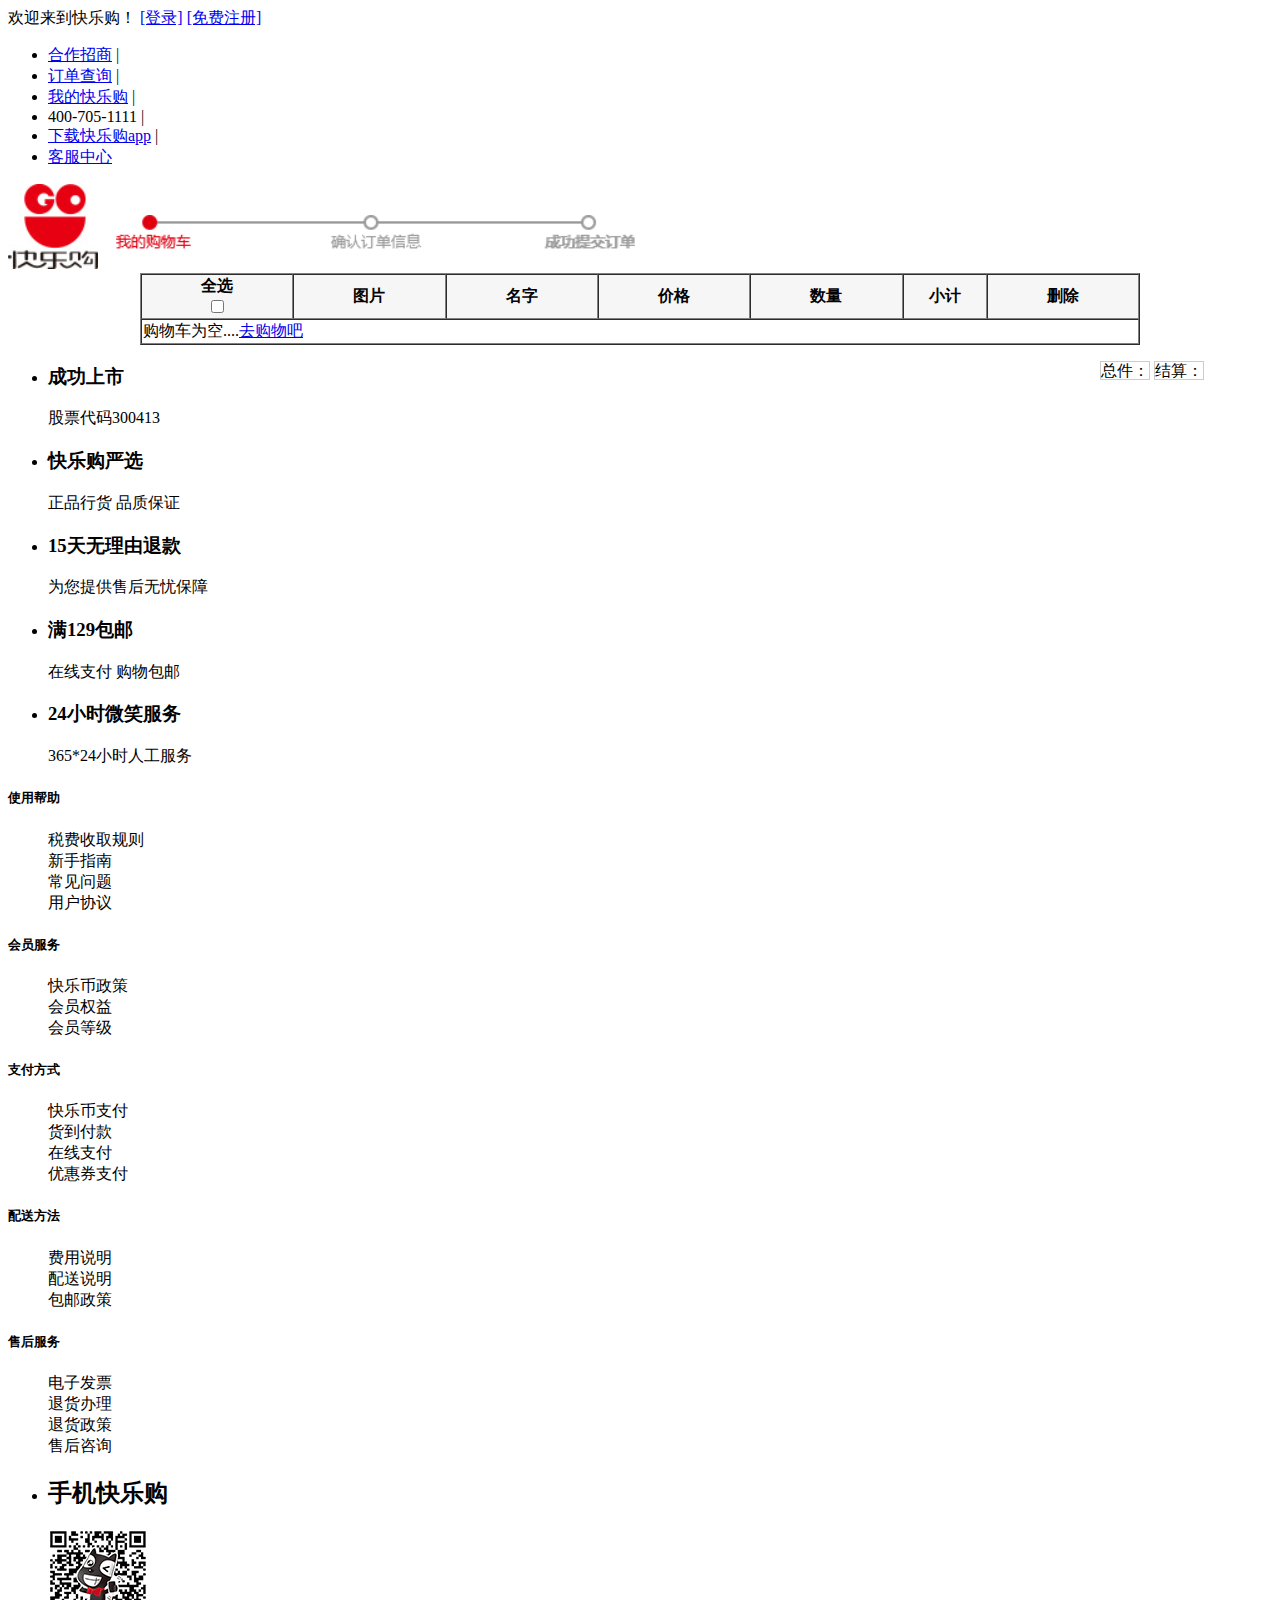
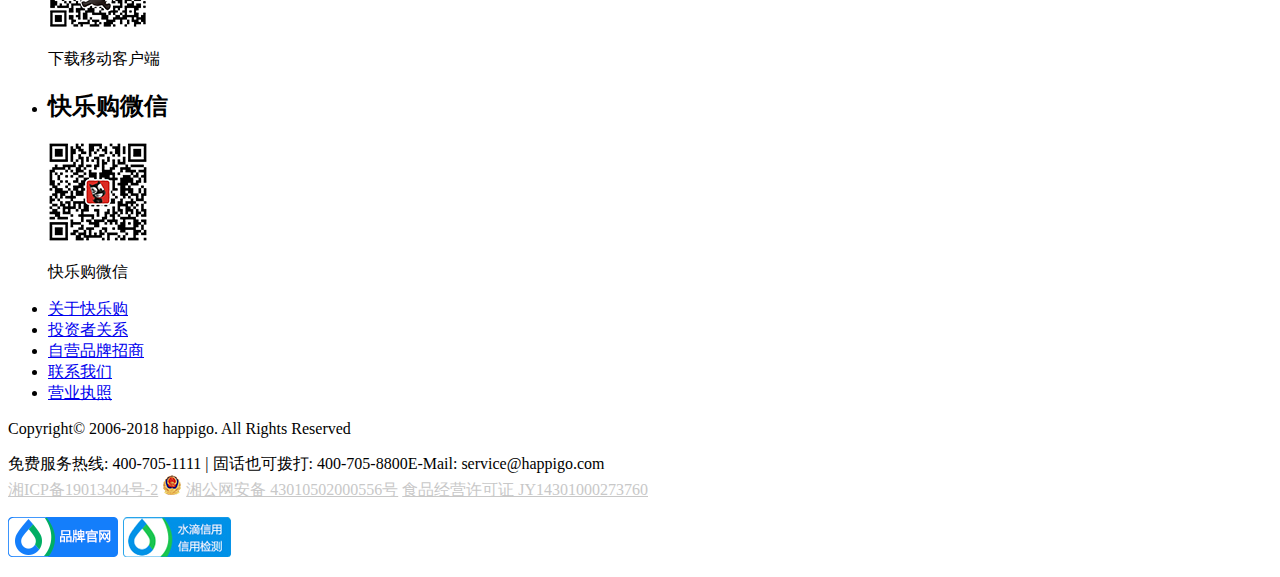
==== src/car.html @ db225417 "购物车静态页面完成" ====
<!DOCTYPE html>
<html lang="en">
<head>
    <meta charset="UTF-8">
    <meta name="viewport" content="width=device-width, initial-scale=1.0">
    <meta http-equiv="X-UA-Compatible" content="ie=edge">
    <title>快乐购-购物车</title>
    <link rel="stylesheet" href="css/car.css">
    <link rel="stylesheet" href="css/public.css">
    <style>
        #main span{width: 5px;height: 5px;border: solid 1px #ccc;}
        #main .a{width: 80px;}
        #main p{float: right;position: absolute;left:1100px}
    </style>
</head>
<body>
    <div class="top">
        <div class="margin">
            <div class="t-l">
            <span>欢迎来到快乐购！</span>
            <a href="#" class="a-log">[登录]</a>
            <a href="#" class="a-reg">[免费注册]</a>
        </div>
        <div class="t-r">
            <ul>
                <li>
                    <a href="#">合作招商</a>
                    <span class="line">|</span>
                </li>
                <li>
                    <a href="#">订单查询</a>
                    <span class="line">|<span>
                </li>
                <li>
                    <a href="#">我的快乐购</a>
                    <span class="line">|<span>
                </li>
                <li>
                    <i class="tel_icon"></i>
                    <span class="sp_tel">400-705-1111</span>
                    <span class="line">|<span>
                </li>
                <li>
                    <a href="#">下载快乐购app</a>
                    <span class="line">|<span>
                </li>
                <li>
                    <a href="#">客服中心</a>
                    <div class="cus_center" style="display: none;">
                            <a href="#">帮助中心</a>
                            <a href="#">会员反馈</a>
                        </div>
                </li>
            </ul>
        </div>
    </div>
</div>

<div class="header">
    <div class="margin">
        <a href="index.html" class="h-l"><img src="img/login1.png" alt=""></a>
        <img src="img/logo3.png" alt="" >
    </div>
</div>
<div id="main">
    <div class="margin">
        <div class="middle">
            <table border="1" cellspacing="0" width="1000" align="center">
                        <thead style="background: #f6f6f6;">
                            <tr>
                                <th><label for="allCheck">全选</label><br><input id="allCheck" type="checkbox"></th>
                                <th>图片</th>
                                <th>名字</th>
                                <th>价格</th>
                                <th>数量</th>
                                <th class="a">小计</th>
                                <th>删除</th>
                            </tr>
                        </thead>
                        <tbody>
                            <tr>
                                <td colspan="7">购物车为空....<a href="shopping.html">去购物吧</a></td> 
                            </tr>
                            <!-- <tr>
                
                                <td><img src=""></td>
                                <td></td>
                                <td></td>
                                <td><input type="number" min="1"></td>
                                <td class="delete"></td>
                            </tr> -->
                            
                        </tbody>
                    </table>
                    <p><span >总件：<em class="snum"></em></span> <span >结算：<em class="smoney"></em></span> </p>
        </div>
    </div>
</div>
</body>


























<div id="footer">
    <div class="margin">
        <div class="foot-t">
            <ul class="foot-ul">
                <li>
                    <i class="i1"></i>
                    <h3>成功上市</h3>
                    <p>股票代码300413</p>
                </li>
                <li>
                    <i class="i2"></i>
                    <h3>快乐购严选</h3>
                    <p>正品行货 品质保证</p>
                </li>
                <li>
                    <i class="i3"></i>
                    <h3>15天无理由退款</h3>
                    <p>为您提供售后无忧保障</p>
                </li>
                <li>
                    <i class="i4"></i>
                    <h3>满129包邮</h3>
                    <p>在线支付 购物包邮</p>
                </li>
                <li>
                    <i class="i5"></i>
                    <h3>24小时微笑服务</h3>
                    <p>365*24小时人工服务</p>
                </li>
            </ul>
        </div>
        <div class="foot-b">
            <div class="dl">
                <dl>
                    <dt><h5>使用帮助</h5></dt>
                    <dd>税费收取规则</dd>
                    <dd>新手指南</dd>
                    <dd>常见问题</dd>
                    <dd>用户协议</dd>
                </dl>
                <dl>
                    <dt><h5>会员服务</h5></dt>
                    <dd>快乐币政策</dd>
                    <dd>会员权益</dd>
                    <dd>会员等级</dd>
                </dl>
                <dl>
                    <dt><h5>支付方式</h5></dt>
                    <dd>快乐币支付</dd>
                    <dd>货到付款</dd>
                    <dd>在线支付</dd>
                    <dd>优惠券支付</dd>
                </dl>
                <dl>
                    <dt><h5>配送方法</h5></dt>
                    <dd>费用说明</dd>
                    <dd>配送说明</dd>
                    <dd>包邮政策</dd>
                </dl>
                <dl>
                    <dt><h5>售后服务</h5></dt>
                    <dd>电子发票</dd>
                    <dd>退货办理</dd>
                    <dd>退货政策</dd>
                    <dd>售后咨询</dd>
                </dl>
            </div>
            <div class="foot-r">
                <ul>
                    <li>
                        <h2>手机快乐购</h2>
                        <img src="img/telhappy.png" alt="">
                        <p>下载移动客户端</p>
                    </li>
                    <li>
                        <h2>快乐购微信</h2>
                        <img src="img/happyweixin.png" alt="">
                        <p>快乐购微信</p>
                    </li>
                </ul>
            </div>
        </div>
        
    </div>
</div>
<div id="bottom">
    <div class="margin">
        <div class="bottom-t">
            <ul>
                <li>
                    <a href="#">关于快乐购</a>
                    <span></span>
                </li>
                <li>
                    <a href="#">投资者关系</a>
                    <span></span>
                </li>
                <li>
                    <a href="#">自营品牌招商</a>
                    <span></span>
                </li>
                <li>
                    <a href="#">联系我们</a>
                    <span></span>
                </li>
                <li>
                    <a href="#">营业执照</a>
                </li>
            </ul>
        </div>
        <div class="bottom-b">
            <p class="b-t">Copyright© 2006-2018 happigo. All Rights Reserved </p>
            
            <p class="b-c">
                免费服务热线: 400-705-1111 | 固话也可拨打: 400-705-8800<span >E-Mail: service@happigo.com</span><br>
                <a href="#" style="color: #C8C8C8" >湘ICP备19013404号-2</a>
                <img src="img/jh.png">
                <a href="#" style="color: #C8C8C8" >湘公网安备 43010502000556号</a>
                <a href="#" style="color: #C8C8C8" >食品经营许可证 JY14301000273760</a>
            </p>

            <p class="b-b">
                <a href="#"><img src="img/footer_pinpai.jpg" alt=""></a>
                <a href="#"><img src="img/footer_shuidi.png" alt=""></a>
            </p>
        </div>
    </div>
</div>
</body>
<script src="libs/ajax.js"></script>
<script src="libs/cookie.js"></script>
</html>
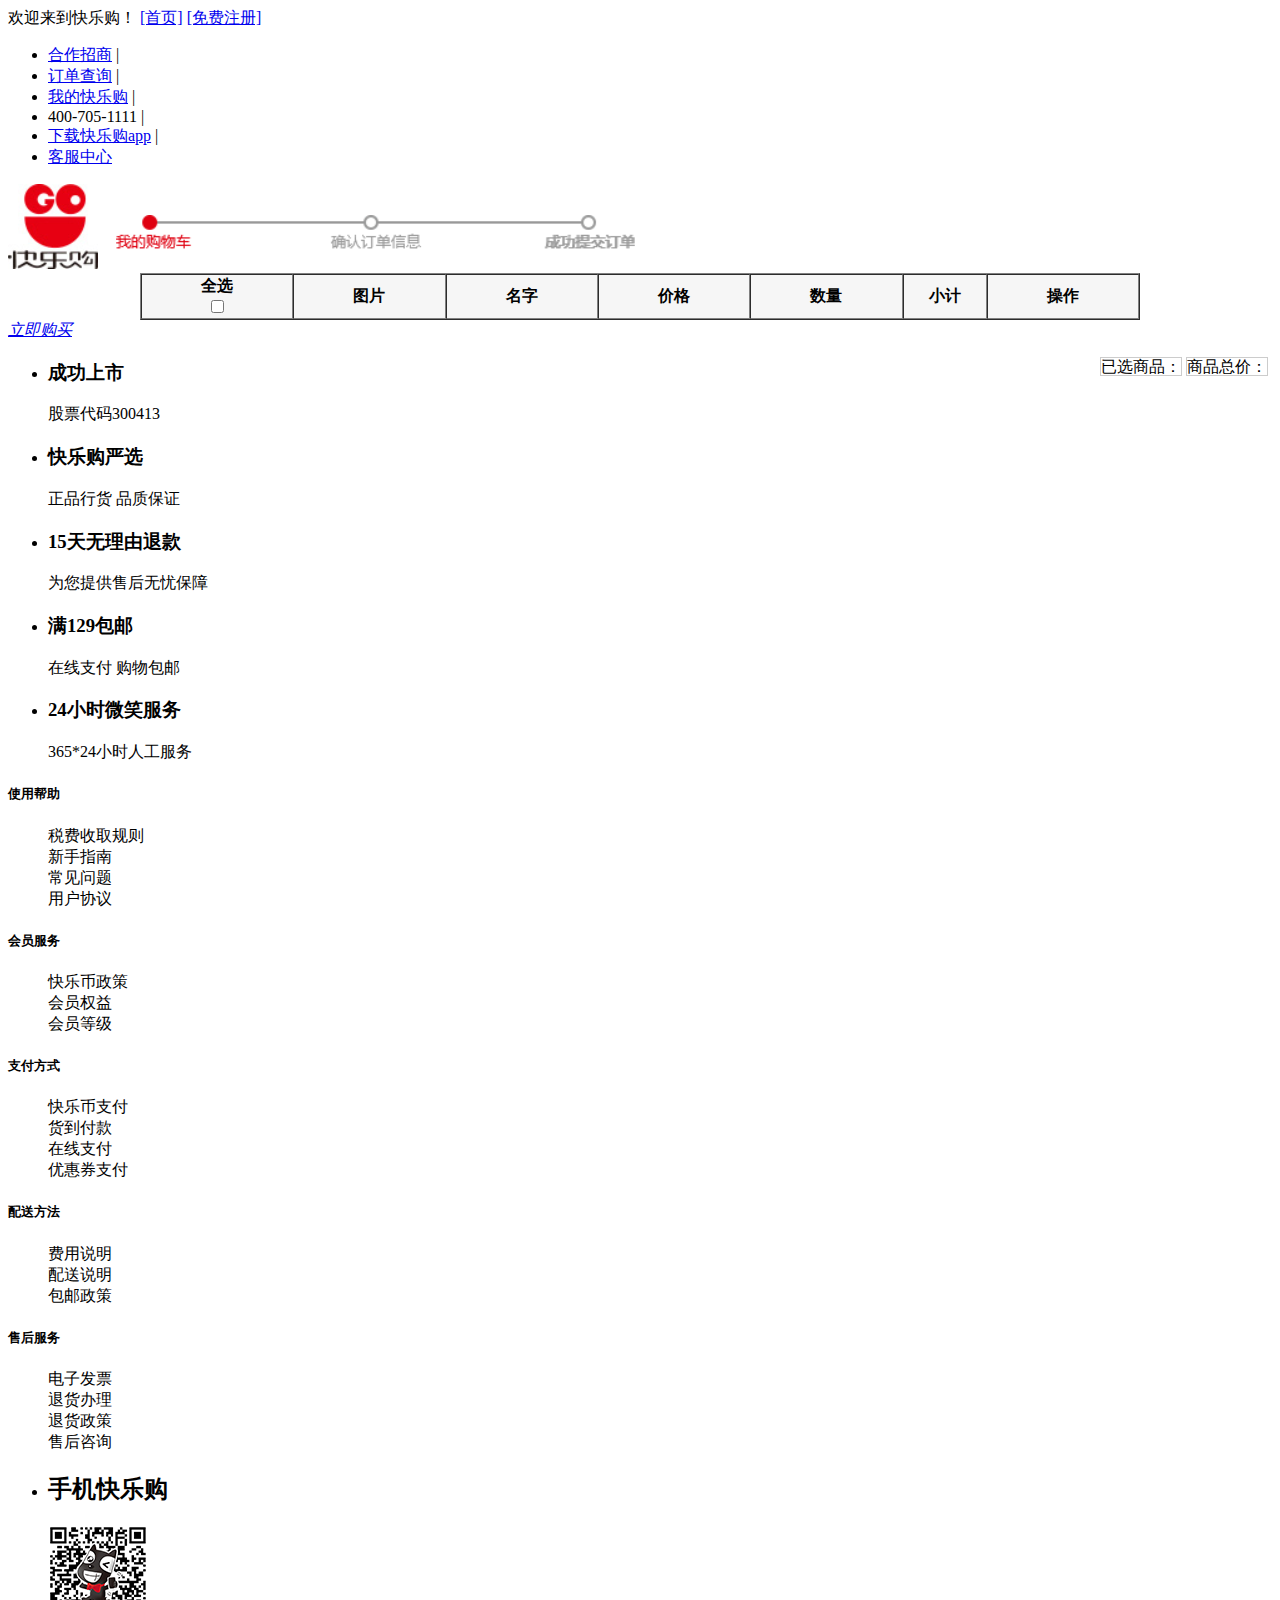
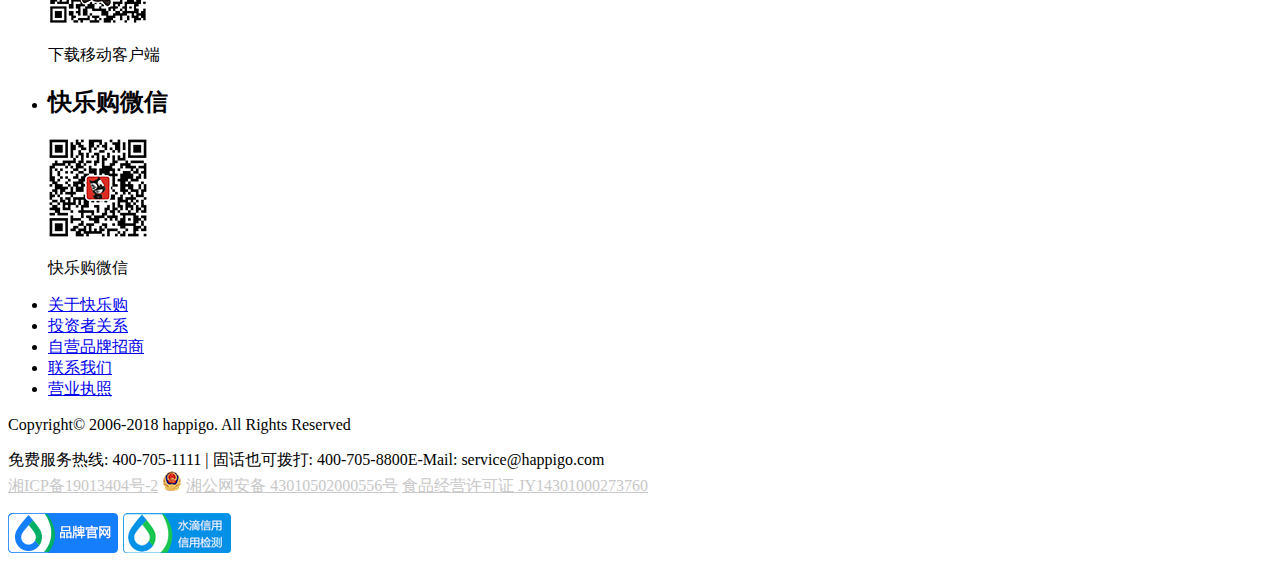
==== commit ae02b82e: "购物车功能实现，商品列表框架已搭建好" ====
--- a/src/car.html
+++ b/src/car.html
@@ -18,7 +18,7 @@
         <div class="margin">
             <div class="t-l">
             <span>欢迎来到快乐购！</span>
-            <a href="#" class="a-log">[登录]</a>
+            <a href="index.html" class="a-log">[首页]</a>
             <a href="#" class="a-reg">[免费注册]</a>
         </div>
         <div class="t-r">
@@ -74,15 +74,12 @@
                                 <th>价格</th>
                                 <th>数量</th>
                                 <th class="a">小计</th>
-                                <th>删除</th>
+                                <th>操作</th>
                             </tr>
                         </thead>
                         <tbody>
-                            <tr>
-                                <td colspan="7">购物车为空....<a href="shopping.html">去购物吧</a></td> 
-                            </tr>
                             <!-- <tr>
-                
+                                
                                 <td><img src=""></td>
                                 <td></td>
                                 <td></td>
@@ -90,38 +87,15 @@
                                 <td class="delete"></td>
                             </tr> -->
                             
+                            
                         </tbody>
                     </table>
-                    <p><span >总件：<em class="snum"></em></span> <span >结算：<em class="smoney"></em></span> </p>
+                    <a href="index.html"><i>立即购买</i></a>
+                    <p><span >已选商品：<em class="snum"></em></span> <span >商品总价：<em class="smoney"></em></span> </p>
         </div>
     </div>
 </div>
 </body>
-
-
-
-
-
-
-
-
-
-
-
-
-
-
-
-
-
-
-
-
-
-
-
-
-
 
 <div id="footer">
     <div class="margin">
@@ -254,4 +228,5 @@
 </body>
 <script src="libs/ajax.js"></script>
 <script src="libs/cookie.js"></script>
+<script src="js/car.js"></script>
 </html>